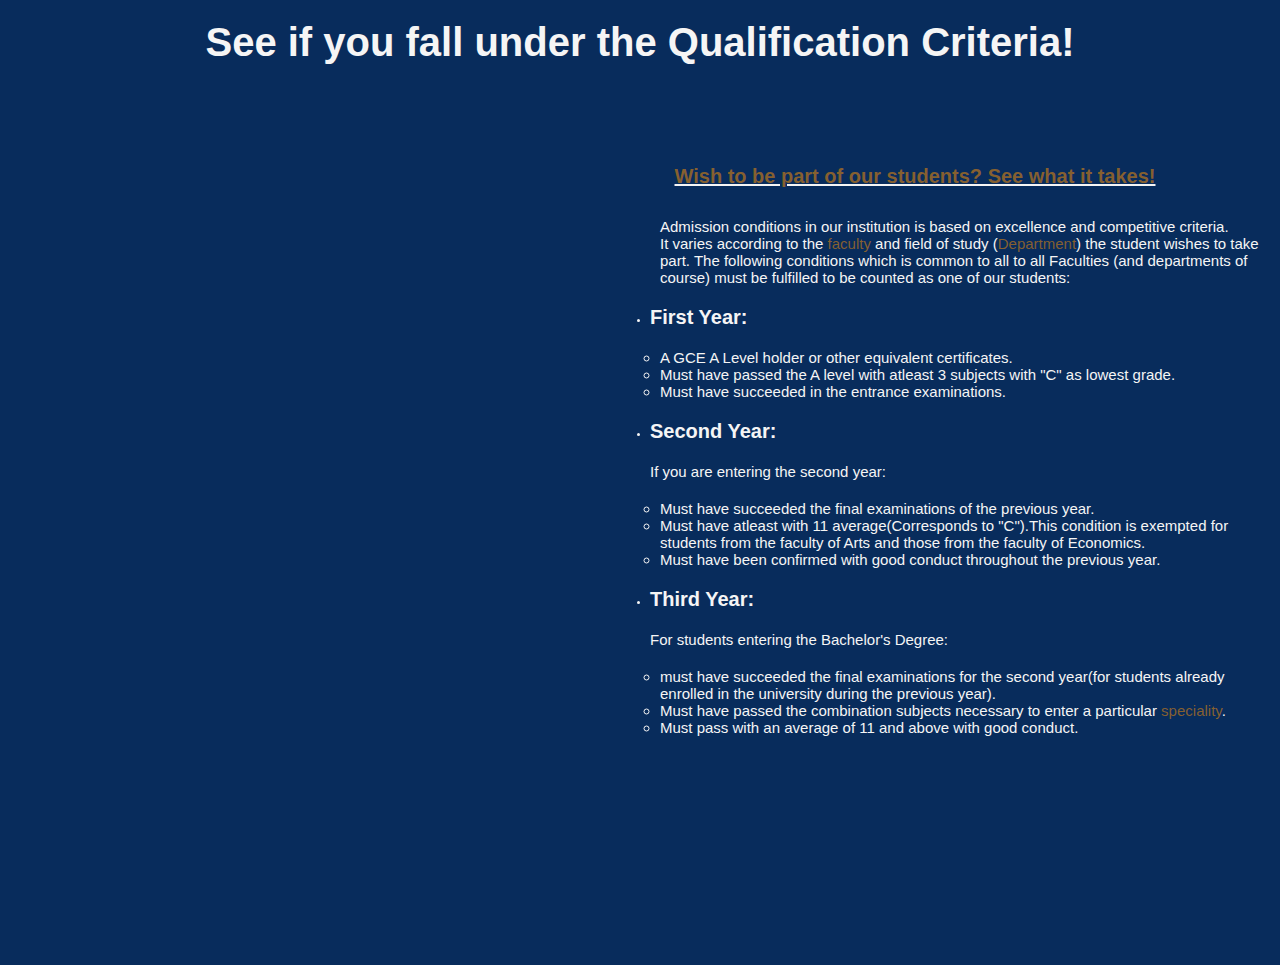
==== admissions.html @ 062a560d "Gateway1.0" ====
<!DOCTYPE html>
<html lang="en">
<head>
    <meta charset="UTF-8">
    <meta name="viewport" content="width=device-width, initial-scale=1.0">
    <title>Admission Conditions</title>
    <link rel="stylesheet" href="./admission.css">
</head>
<body>
    <center><h1 style="font-size: 4rem; margin-top: 2rem;">See if you fall under the Qualification Criteria!</h1></center>
    <div class="admission_criteria">
        <div class="images"></div>
        
        <div class="text">
            <center><u><h1 style="margin-top: 10rem; margin-right: 10rem; color:var(--link_color)">Wish to be part of our students? See what it takes!</h1></u></center>
            <p style="margin-left: 1rem; margin-top:3rem; font-size: 1.5rem;">Admission conditions in our institution is based on excellence and competitive criteria. <br>It varies according 
                to the <a href="#">faculty</a> and field of study (<a href="">Department</a>) the student wishes to take part. The following conditions which is common to all
            to all Faculties (and departments of course) must be fulfilled to be counted as one of our students:
            <ul>
                <li><h1 style="margin-top: 2rem;">First Year:</h1></li>
                <ul style="margin-top: 2rem; font-size:1.5rem; margin-left:1rem;">
                    <li>A GCE A Level holder or other equivalent certificates.</li>
                    <li>Must have passed the A level with atleast 3 subjects with "C" as lowest grade.</li>
                    <li>Must have succeeded in the entrance examinations.</li>
                </ul>
                <li style="margin-top: 2rem;"><h1>Second Year:</h1></li>
                <p>If you are entering the second year:</p>
                <ul style="margin-top: 2rem; font-size:1.5rem; margin-left:1rem">
                    <li>Must have succeeded the final examinations of the previous year.</li>
                    <li>Must have atleast with 11 average(Corresponds to "C").This condition is exempted for <br>students
                    from the faculty of Arts and those from the faculty of Economics.</li>
                    <li>Must have been confirmed with good conduct throughout the previous year.</li>
                </ul>
                <li style="margin-top: 2rem;"><h1>Third Year:</h1></li>
                <p>For students entering the Bachelor's Degree:</p>
                <ul style="margin-top: 2rem; font-size:1.5rem; margin-left:1rem;">
                    <li>must have succeeded the final examinations for the second year(for students already <br> enrolled
                        in the university during the previous year).
                    </li>
                    <li>Must have passed the combination subjects necessary to enter a particular <a href="#">speciality</a>.</li>
                    <li>Must pass with an average of 11 and above with good conduct. </li>
                </ul>
            </ul>
            </p>
        </div>
    </div>
</body>
</html>
---- admission.css ----
:root{
    --link_color:rgba(221, 133, 17, 0.596);
    --text_color:  whitesmoke;
    --background_color:rgb(8, 44, 92);
    --secondary_color:rgb(74, 178, 219);

}
html{
    font-size: 10px;
}

*{
    margin: 0;
    border: 0;
    padding: 0;
}

body{
    width: 100vw;
    height:100vh;
    background-color: var(--background_color);
    color: var(--text_color);
    font-family: 'Poppins',sans-serif;
}

a{
    color: var(--link_color);
    text-decoration: none;
}

p{
    margin-top: 2rem;
    font-size: 1.5rem;
}

.admission_criteria{
    width: 100%;
    height: 100%;
    display: flex;
    justify-content: center;
}

.images{
    flex: 1;
    background-image: url(./assets/full-shot-friends-eating-outdoors.jpg);
    background-repeat: no-repeat;
    background-size:cover;
    margin-top: 12rem;
    margin-right: 2rem;
}

.text{
    flex: 1;
}

@media screen and (max-width:400px){
    html{
        font-size: 10px;
    }

    body{
        width: 100vw;
        height:100vh;
        background-color: var(--background_color);
        color: var(--text_color);
        font-family: 'Poppins',sans-serif;
    }

    a{
        color: var(--link_color);
        text-decoration: none;
    }

    p{
        margin-top: .5rem;
        font-size: 0.75rem;
    }
    
    .admission_criteria{
        width: 100%;
        height: 100%;
        display: flex;
        justify-content: center;
        flex-direction: column;
    }

    .images{
        flex: 1;
        background-image: url(./assets/full-shot-friends-eating-outdoors.jpg);
        background-repeat: no-repeat;
        background-size:cover;
        margin-top: 5rem;
        margin-right: .5rem;
    }
    
    .text{
        flex: 1;
    }
}
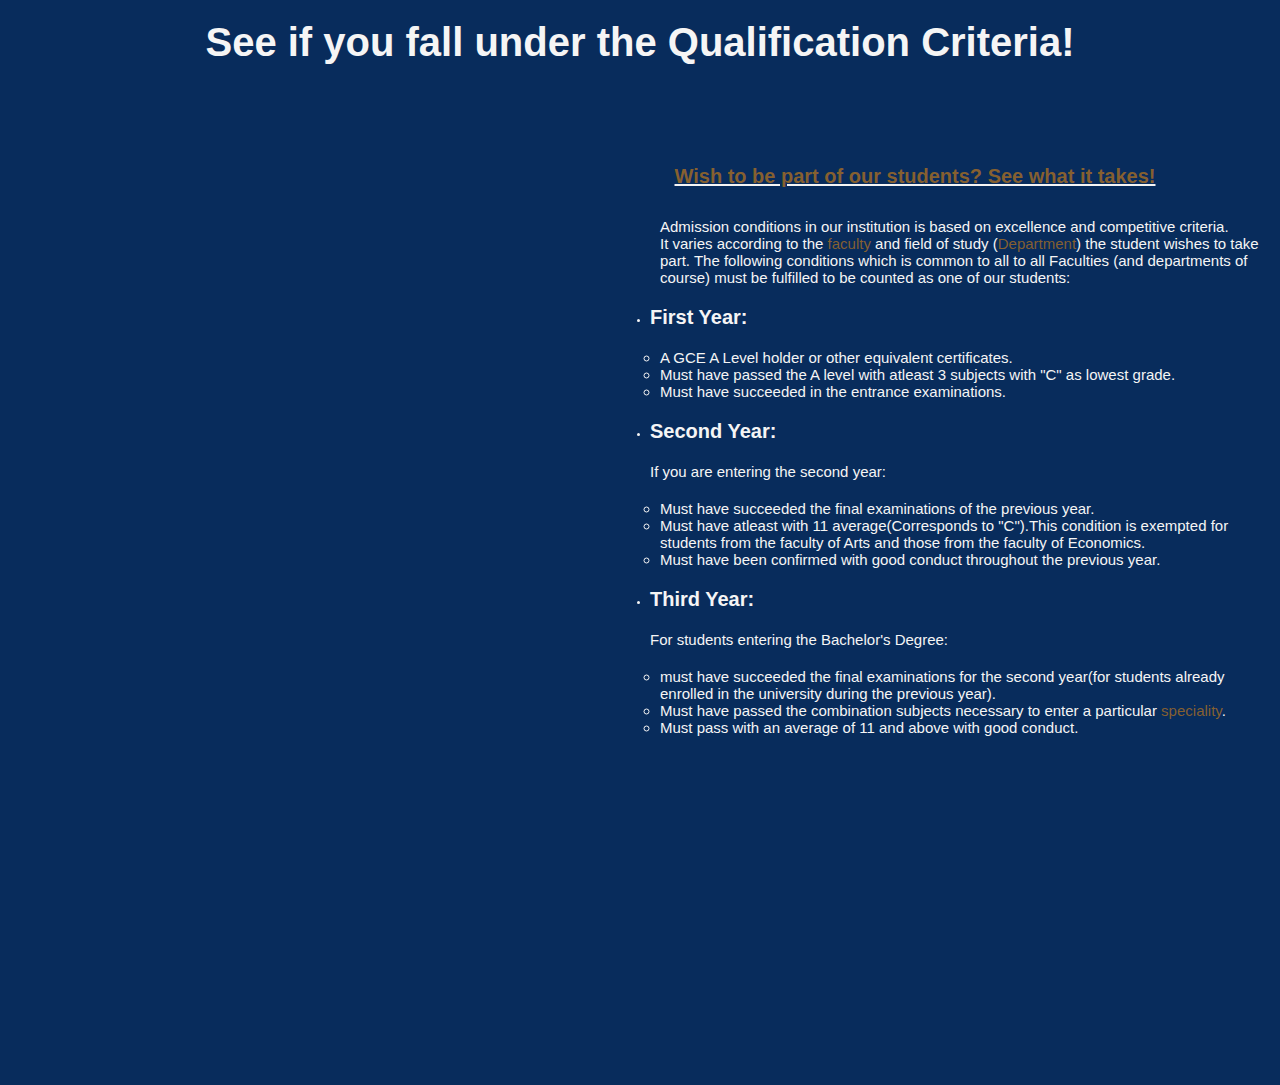
==== commit b79943c5: "version2.0" ====
--- a/admissions.html
+++ b/admissions.html
@@ -44,5 +44,6 @@
             </p>
         </div>
     </div>
+    
 </body>
 </html>--- a/admission.css
+++ b/admission.css
@@ -42,9 +42,10 @@
 
 .images{
     flex: 1;
-    background-image: url(./assets/full-shot-friends-eating-outdoors.jpg);
+    background-image: url(./assets/college-students-different-ethnicities-cramming.jpg);
     background-repeat: no-repeat;
-    background-size:cover;
+    background-size:contain;
+    height: 100%;
     margin-top: 12rem;
     margin-right: 2rem;
 }
@@ -52,6 +53,7 @@
 .text{
     flex: 1;
 }
+
 
 @media screen and (max-width:400px){
     html{
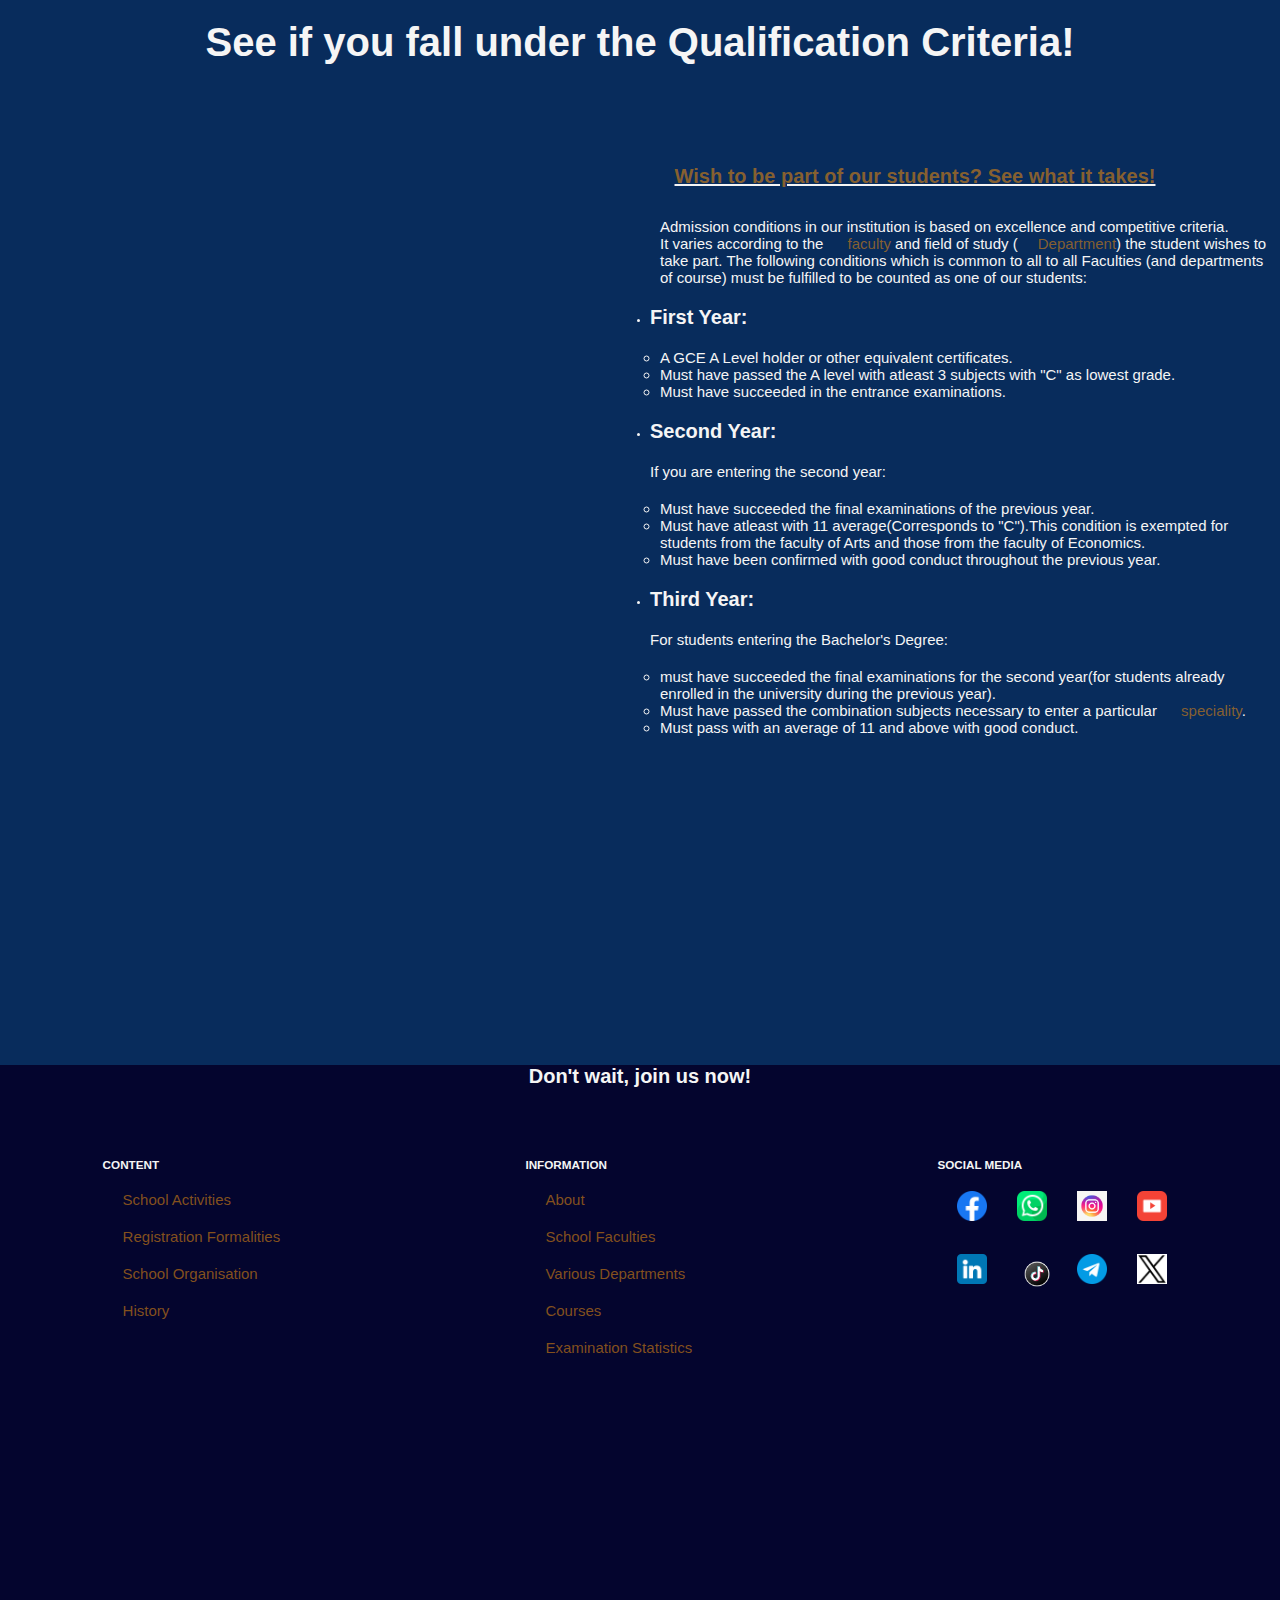
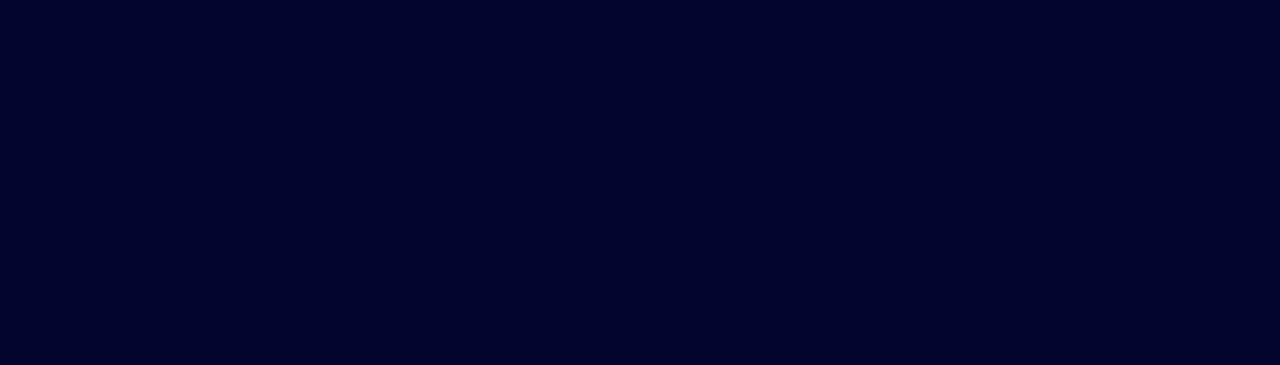
==== commit e5f72ce0: "version 5.0" ====
--- a/admissions.html
+++ b/admissions.html
@@ -44,6 +44,63 @@
             </p>
         </div>
     </div>
+    <div class="ref">
+        <footer>
+            <center><h1 class="welcome">Don't wait, join us now!</h1></center>
+            <div class="footer">
+                <div class="content">
+                    <h3>CONTENT</h3>
+                    <ul>
+                        <li><a href="#">School Activities</a></li>
+                        <li><a href="#">Registration Formalities</a></li>
+                        <li><a href="#">School Organisation</a></li>
+                        <li><a href="#">History</a></li>
+                    </ul>
+                    
+                </div>
+                <div class="information">
+                    <h3>INFORMATION</h3>
+                    <ul>
+                        <li><a href="./index.html">About</a></li>
+                        <li><a href="#">School Faculties</a></li>
+                        <li><a href="#">Various Departments</a></li>
+                        <li><a href="#">Courses</a></li>
+                        <li><a href="#">Examination Statistics</a></li>
+                    </ul>
+                </div>
+                <div class="social_media">
+                    <h3>SOCIAL MEDIA</h3>
+                    <div class="links" style="display: grid; grid-template-rows:repeat(4,1fr); grid-template-columns:repeat(4,1fr)">
+                        <div class="facebook">
+                            <a href="https://www.facebook.com/"><img src="./assets/facebook_5968764.png" alt="facebook" height="30px" style="margin-top: 2rem;"></a>
+                        </div>
+                        <div class="whatsapp">
+                            <a href="https://www.whatsapp.com/"><img src="./assets/whatsapp_2504957.png" alt="whatsapp logo" height="30px" style="margin-top: 2rem;"></a>
+                        </div>
+                        <div class="instagram">
+                            <a href="https://www.instagram.com/"><img src="./assets/instagram.jpg" alt="instagram logo" height="30px" style="margin-top: 2rem;"></a>
+                        </div>
+                        <div class="youtube">
+                            <a href="https://www.youtube.com/"><img src="./assets/social_13051774.png" alt="youtube logo" height="30px" style="margin-top: 2rem;"></a>
+                        </div>
+                        <div class="linkedin">
+                            <a href="#"><img src="./assets/linkedin_3536505.png" alt="linkedin logo" height="30px" style="margin-top: 2rem;"></a>
+                        </div>
+                        <div class="tiktok">
+                            <a href="#"><img src="./assets/tiktok.png" alt="tiktok logo" height="40px" style="margin-top: 2rem;"></a>
+                        </div>
+                        <div class="telegram">
+                            <a href="#"><img src="./assets/telegram_2111646.png" alt="telegram logo" height="30px" style="margin-top: 2rem;"></a>
+                        </div>
+                        <div class="twitter">
+                            <a href="#"><img src="./assets/twitterx.png" alt="twitter-x logo" height="30px" style="margin-top: 2rem; background-color:white;"></a>
+                        </div>
+                    </div>
+                </div>
+                
+            </div>
     
+        </footer>
+    </div>
 </body>
 </html>--- a/admission.css
+++ b/admission.css
@@ -24,8 +24,12 @@
 }
 
 a{
-    color: var(--link_color);
-    text-decoration: none;
+        margin-top: 2rem;
+        margin-left: 2rem;
+        font-size: 1.5rem;
+        color: var(--link_color);
+        margin-top: 2rem;
+        text-decoration: none;
 }
 
 p{
@@ -54,6 +58,35 @@
     flex: 1;
 }
 
+.ref{
+    width: 100%;
+    height: 100%;
+    margin-top: 10rem;
+}
+
+footer{
+    width: 100%;
+    height: 100%;
+    background-color: rgb(4, 5, 46)  ;
+}
+
+.footer{
+    width: 100%;
+    display: flex;
+    justify-content: space-around;
+    margin-top: 7rem;
+
+}
+
+.footer li{
+    list-style: none;
+    margin-top: 2rem;
+    margin-right: 4rem;
+}
+
+.content li a{
+    text-decoration: none;
+}
 
 @media screen and (max-width:400px){
     html{
